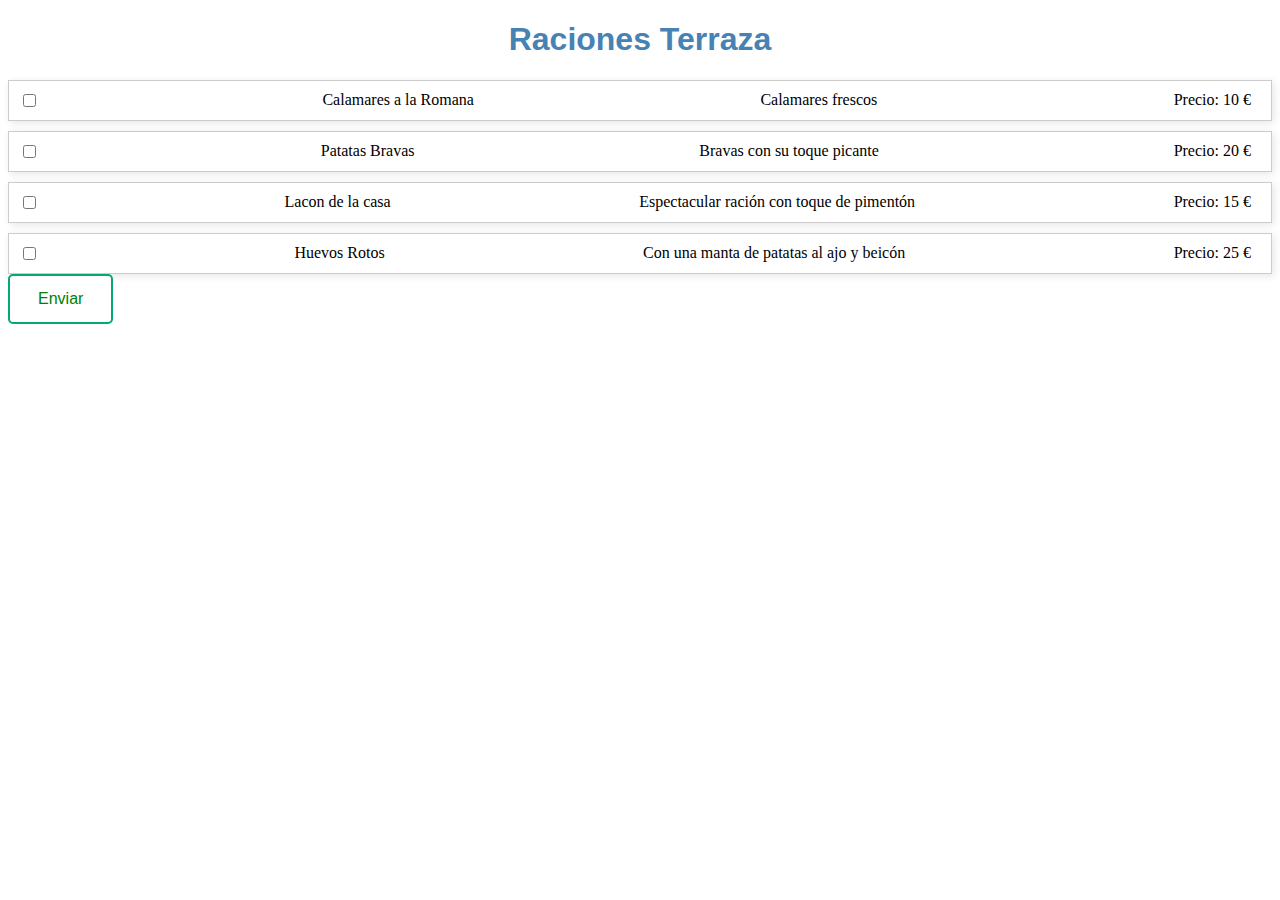
==== public/index.html @ 1aa30bfd "update proceso index" ====
<!DOCTYPE html>
<html>
<head>
<title>Bienvenidos a nuestro local terraza Pepe</title>
    <link rel="stylesheet" type="text/css" href="styles.css">
    <script>
        function addItem(name, description, price, index) {
            const itemsContainer = document.getElementById('items-container');
            const item = document.createElement('div');
            item.className = 'item';

            const checkbox = document.createElement('input');
            checkbox.type = 'checkbox';
            checkbox.id = `item-${index}`;
            checkbox.name = 'items';
            checkbox.value = JSON.stringify({ name, description, price });

            const itemName = document.createElement('label');
            itemName.htmlFor = `item-${index}`;
            itemName.textContent = name;

            const itemDescription = document.createElement('p');
            itemDescription.textContent = description;

            const itemPrice = document.createElement('p');
            itemPrice.textContent = `Precio: ${price} €`;

            item.appendChild(checkbox);
            item.appendChild(itemName);
            item.appendChild(itemDescription);
            item.appendChild(itemPrice);

            itemsContainer.appendChild(item);
        }

        function loadItems() {
            const items = [
                { name: 'Calamares a la Romana', description: 'Calamares frescos', price: 10.0 },
                { name: 'Patatas Bravas', description: 'Bravas con su toque picante', price: 20.0 },
                { name: 'Lacon de la casa', description: 'Espectacular ración con toque de pimentón', price: 15.0 },
                { name: 'Huevos Rotos', description: 'Con una manta de patatas al ajo y beicón', price: 25.0 },
            ];

            items.forEach((item, index) => addItem(item.name, item.description, item.price, index));
        }

        async function submitOrder() {
            const selectedItems = [];
            const checkboxes = document.querySelectorAll('input[name="items"]:checked');
            checkboxes.forEach(checkbox => {
                selectedItems.push(JSON.parse(checkbox.value));
            });

            if (selectedItems.length === 0) {
                alert("Please select at least one item.");
                return;
            }

            const response = await fetch('/submit_order', {
                method: 'POST',
                headers: {
                    'Content-Type': 'application/json'
                },
                body: JSON.stringify({ items: selectedItems })
            });

            const result = await response.json();
            if (result.status === "success") {
                alert("Order submitted successfully!");
            } else {
                alert("Failed to submit order.");
            }
        }

        window.onload = loadItems;
    </script>
</head>
<body>
    <h1 class="container">Raciones Terraza</h1>
    <div id="items-container" class="items-container">
        <!-- Los artículos se cargarán aquí dinámicamente -->
    </div>
    <form onsubmit="event.preventDefault(); submitOrder();">
        <button class="btn success" type="submit">Enviar</button>
    </form>
</body>
</html>
---- public/styles.css ----
/* public/styles.css */
.items-container {
    display: flex;
    flex-direction: column;
    gap: 10px; /* Espacio entre los artículos */
}

.item {
    border: 1px solid #ccc;
    padding: 10px;
    display: flex;
    align-items: center;
    justify-content: space-between;
    box-shadow: 2px 2px 8px rgba(0, 0, 0, 0.1);
}

.item h3, .item p {
    margin: 0;
    padding: 0 10px;
}

.item input[type="checkbox"] {
    margin-right: 10px;
}

.img {
    width:50px;
    height:50px;
   } 
   .btn {
    border: 2px solid black;
    border-radius: 5px;
    background-color: white;
    color: black;
    padding: 14px 28px;
    font-size: 16px;
    cursor: pointer;
  }
  
  /* Green */
  .success {
    border-color: #04AA6D;
    color: green;
  }
  
  .success:hover {
    background-color: #04AA6D;
    color: white;
  }
  .container {
    font-family: Arial, Helvetica, sans-serif;
    color:steelblue;
    text-align: center;
    width: 100%; }
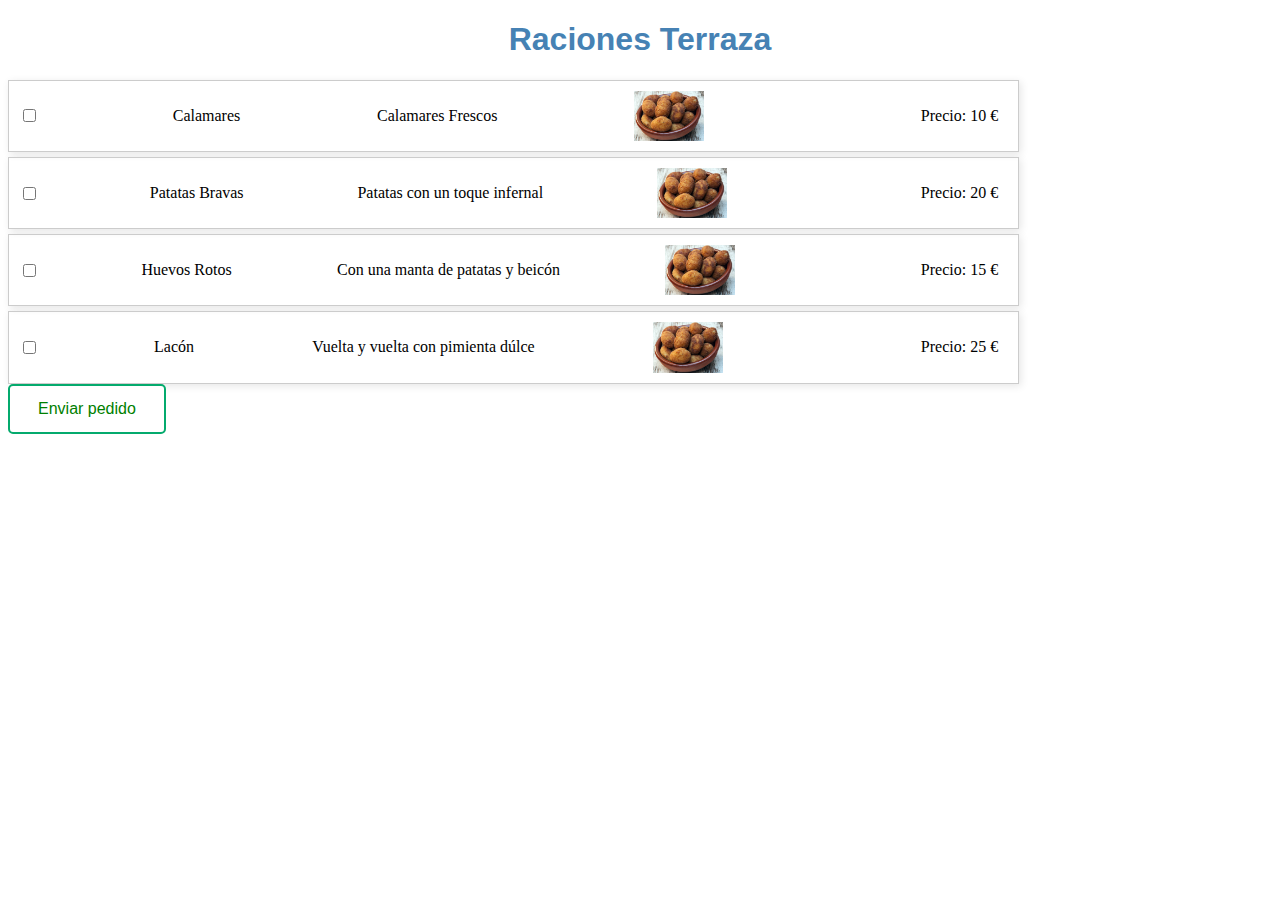
==== commit 098f7557: "update" ====
--- a/public/index.html
+++ b/public/index.html
@@ -1,10 +1,20 @@
 <!DOCTYPE html>
 <html>
 <head>
-<title>Bienvenidos a nuestro local terraza Pepe</title>
+    <title>Proyecto Google Cloud - Terraza</title>
     <link rel="stylesheet" type="text/css" href="styles.css">
+    <script src="https://ajax.googleapis.com/ajax/libs/jquery/2.2.4/jquery.min.js"></script>
     <script>
-        function addItem(name, description, price, index) {
+        $(document).ready(function(){
+            $('.zoom').hover(function() {
+                $(this).addClass('transition');
+            }, function() {
+                $(this).removeClass('transition');
+            });
+        });
+        </script>
+    <script>
+        function addItem(name, description, price, imageUrl, index) {
             const itemsContainer = document.getElementById('items-container');
             const item = document.createElement('div');
             item.className = 'item';
@@ -13,7 +23,11 @@
             checkbox.type = 'checkbox';
             checkbox.id = `item-${index}`;
             checkbox.name = 'items';
-            checkbox.value = JSON.stringify({ name, description, price });
+            checkbox.value = JSON.stringify({ name, description, price  });
+
+            const img = document.createElement('img');
+            img.src = imageUrl;
+            img.alt = name;
 
             const itemName = document.createElement('label');
             itemName.htmlFor = `item-${index}`;
@@ -28,24 +42,28 @@
             item.appendChild(checkbox);
             item.appendChild(itemName);
             item.appendChild(itemDescription);
+            item.appendChild(img);
             item.appendChild(itemPrice);
+            
+
 
             itemsContainer.appendChild(item);
         }
 
         function loadItems() {
             const items = [
-                { name: 'Calamares a la Romana', description: 'Calamares frescos', price: 10.0 },
-                { name: 'Patatas Bravas', description: 'Bravas con su toque picante', price: 20.0 },
-                { name: 'Lacon de la casa', description: 'Espectacular ración con toque de pimentón', price: 15.0 },
-                { name: 'Huevos Rotos', description: 'Con una manta de patatas al ajo y beicón', price: 25.0 },
+                { name: 'Calamares', description: 'Calamares Frescos', price: 10.0, imageUrl: 'img/racion1.png' },
+                { name: 'Patatas Bravas', description: 'Patatas con un toque infernal', price: 20.0, imageUrl: 'img/racion1.png' },
+                { name: 'Huevos Rotos', description: 'Con una manta de patatas y beicón', price: 15.0, imageUrl: 'img/racion1.png' },
+                { name: 'Lacón', description: 'Vuelta y vuelta con pimienta dúlce', price: 25.0, imageUrl: 'img/racion1.png' },
             ];
 
-            items.forEach((item, index) => addItem(item.name, item.description, item.price, index));
+            items.forEach((item, index) => addItem(item.name, item.description, item.price, item.imageUrl, index));
         }
 
         async function submitOrder() {
             const selectedItems = [];
+            /*const checkboxes = document("Mesa1");*/
             const checkboxes = document.querySelectorAll('input[name="items"]:checked');
             checkboxes.forEach(checkbox => {
                 selectedItems.push(JSON.parse(checkbox.value));
@@ -66,7 +84,8 @@
 
             const result = await response.json();
             if (result.status === "success") {
-                alert("Order submitted successfully!");
+                alert("Gracias por hacer el pedido, ya estamos en marcha!");
+                
             } else {
                 alert("Failed to submit order.");
             }
@@ -81,7 +100,7 @@
         <!-- Los artículos se cargarán aquí dinámicamente -->
     </div>
     <form onsubmit="event.preventDefault(); submitOrder();">
-        <button class="btn success" type="submit">Enviar</button>
+        <button class="btn success" type="submit">Enviar pedido</button>
     </form>
 </body>
 </html>
--- a/public/styles.css
+++ b/public/styles.css
@@ -2,7 +2,9 @@
 .items-container {
     display: flex;
     flex-direction: column;
-    gap: 10px; /* Espacio entre los artículos */
+    gap: 5px; /* Espacio entre los artículos */
+    height: 20%;
+    width: 80%;
 }
 
 .item {
@@ -23,10 +25,12 @@
     margin-right: 10px;
 }
 
-.img {
-    width:50px;
-    height:50px;
-   } 
+.item img {
+    max-width: 70px; /* Ajusta el tamaño de las imágenes */
+    margin-right: 80px;
+}
+
+
    .btn {
     border: 2px solid black;
     border-radius: 5px;
@@ -51,4 +55,6 @@
     font-family: Arial, Helvetica, sans-serif;
     color:steelblue;
     text-align: center;
-    width: 100%; }+    width: 100%; }
+
+ 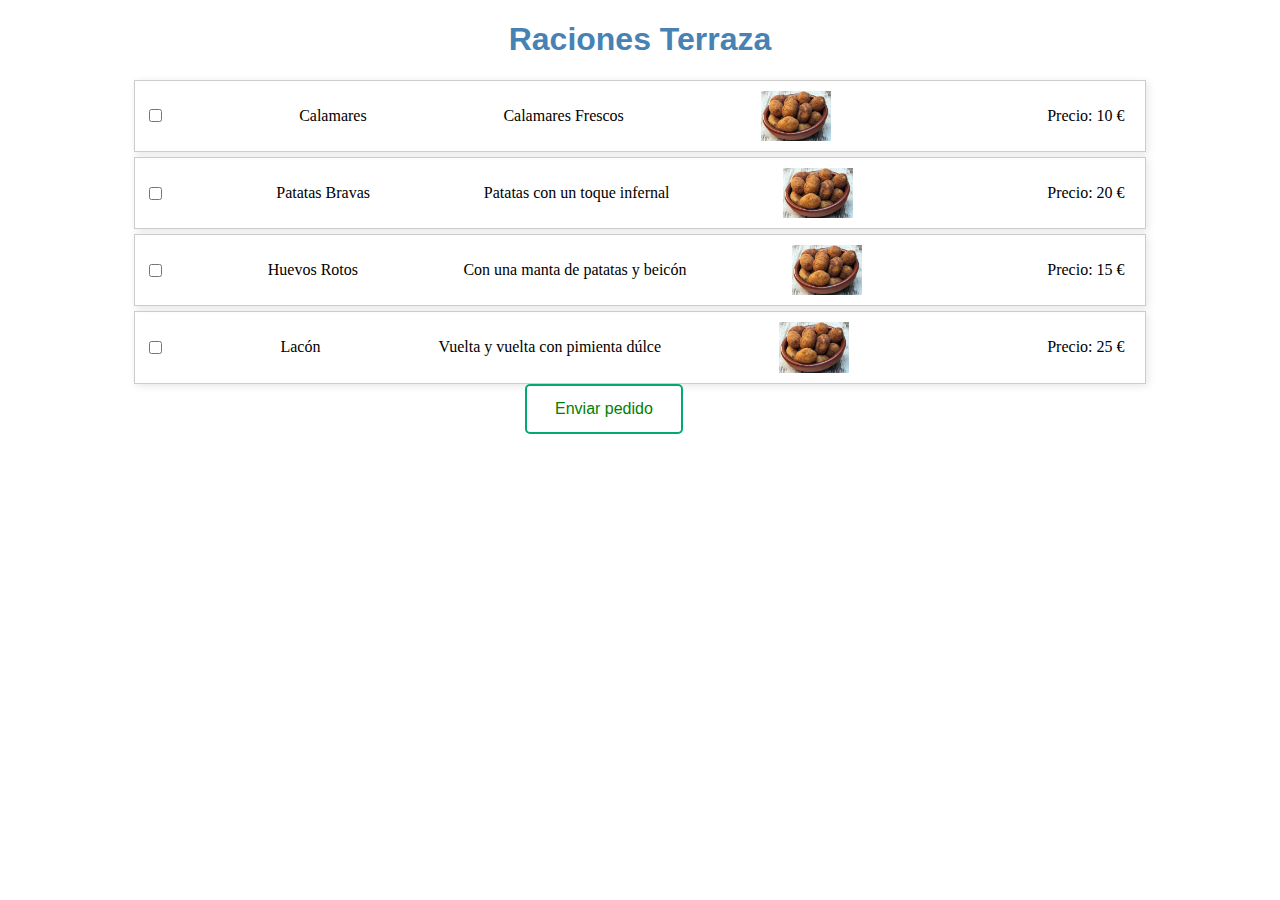
==== commit 6d50fd8f: "css center" ====
--- a/public/index.html
+++ b/public/index.html
@@ -3,7 +3,7 @@
 <head>
     <title>Proyecto Google Cloud - Terraza</title>
     <link rel="stylesheet" type="text/css" href="styles.css">
-    <script src="https://ajax.googleapis.com/ajax/libs/jquery/2.2.4/jquery.min.js"></script>
+   <!--  <script src="https://ajax.googleapis.com/ajax/libs/jquery/2.2.4/jquery.min.js"></script> 
     <script>
         $(document).ready(function(){
             $('.zoom').hover(function() {
@@ -12,7 +12,7 @@
                 $(this).removeClass('transition');
             });
         });
-        </script>
+        </script>-->
     <script>
         function addItem(name, description, price, imageUrl, index) {
             const itemsContainer = document.getElementById('items-container');
@@ -85,7 +85,15 @@
             const result = await response.json();
             if (result.status === "success") {
                 alert("Gracias por hacer el pedido, ya estamos en marcha!");
-                
+<!-- Comentario añadiendo redirección a / -->
+                const responde = await fetch('/index.html', {
+                    
+                    headers: {
+                        'Content-Type': 'application/json'
+                    },
+                    body: JSON.stringify({ items: selectedItems })
+                });
+
             } else {
                 alert("Failed to submit order.");
             }
--- a/public/styles.css
+++ b/public/styles.css
@@ -5,6 +5,8 @@
     gap: 5px; /* Espacio entre los artículos */
     height: 20%;
     width: 80%;
+    margin-left: auto;
+    margin-right: auto;
 }
 
 .item {
@@ -31,7 +33,7 @@
 }
 
 
-   .btn {
+.btn {
     border: 2px solid black;
     border-radius: 5px;
     background-color: white;
@@ -40,7 +42,12 @@
     font-size: 16px;
     cursor: pointer;
   }
-  
+form {
+    margin-left: auto;
+    margin-right: auto;
+        width: 230px;  
+    margin: 0 auto;
+}  
   /* Green */
   .success {
     border-color: #04AA6D;
